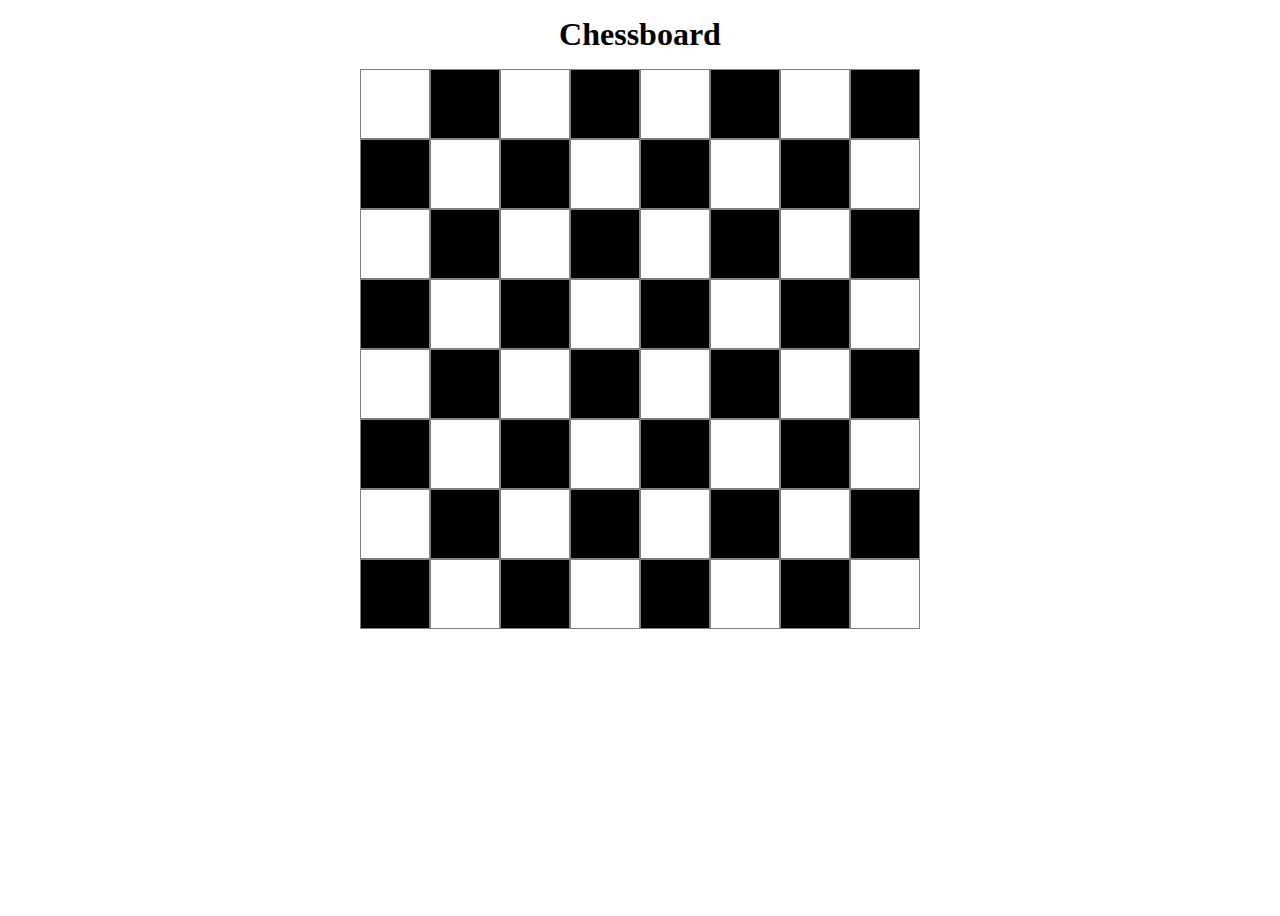
==== 9.chessboard_UI/index.html @ 02844288 "implementing chessboard UI" ====
<!DOCTYPE html>
<html lang="en">
  <head>
    <meta charset="UTF-8" />
    <meta name="viewport" content="width=device-width, initial-scale=1.0" />
    <link rel="stylesheet" href="style.css" />
    <title>Chessboard</title>
  </head>
  <body>
    <h1>Chessboard</h1>
    <table id="table" class="table" cellspacing="0"></table>
    <script src="script.js"></script>
  </body>
</html>
---- 9.chessboard_UI/style.css ----
* {
  padding: 0;
  margin: 0;
  box-sizing: border-box;
}
body {
  min-height: 100vh;
}
.table {
  height: 80%;
  margin: 0 auto;
}
.box {
  width: 70px;
  height: 70px;
  border: 1px solid gray;
}
.black {
  background-color: black;
}
.white {
  background-color: white;
}
h1 {
  text-align: center;
  margin: 1rem 0;
}
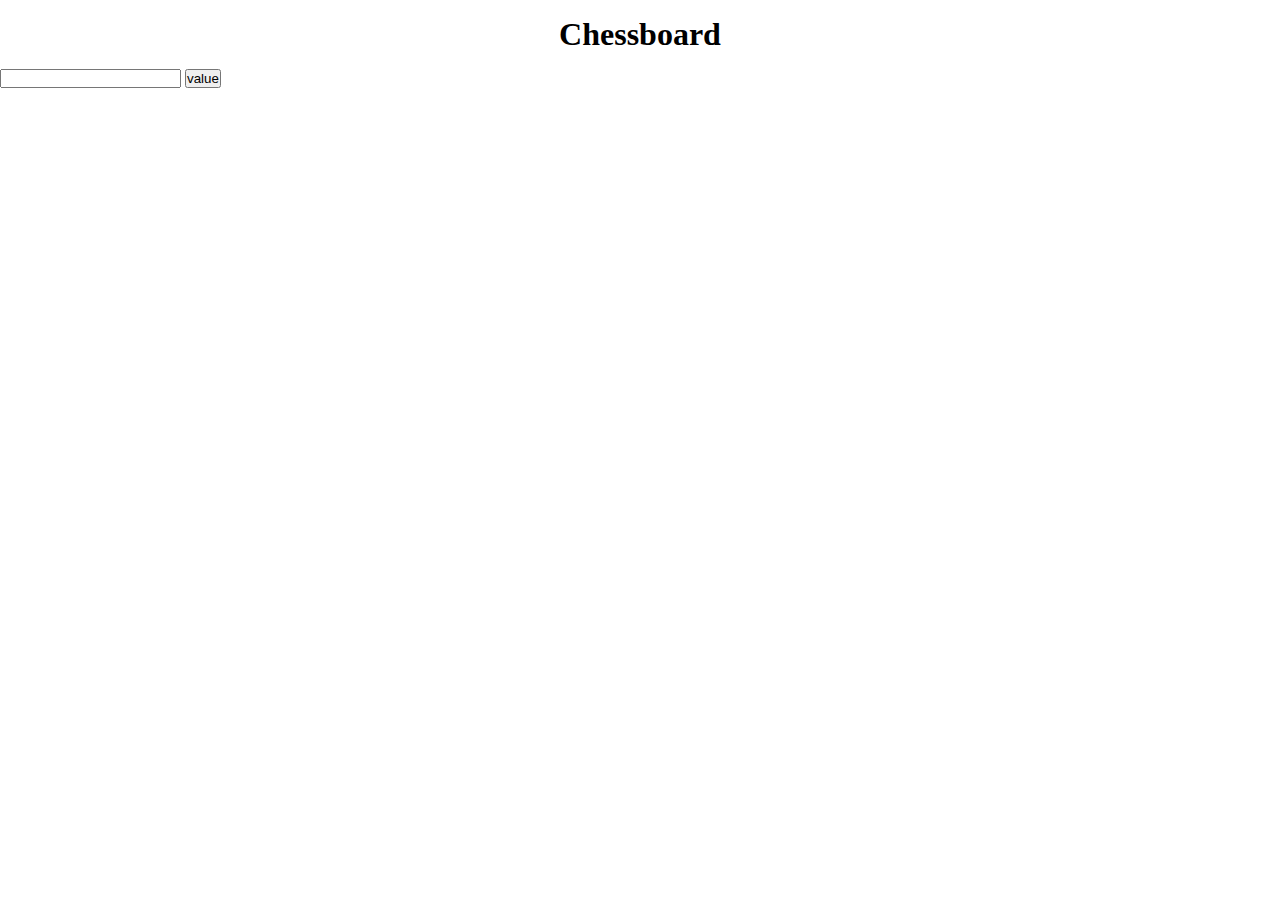
==== commit 85a434f9: "make chessboard UI flexible with userInput" ====
--- a/9.chessboard_UI/index.html
+++ b/9.chessboard_UI/index.html
@@ -8,6 +8,8 @@
   </head>
   <body>
     <h1>Chessboard</h1>
+    <input type="number" class="textbox" id="textbox" />
+    <button class="getValue" id="getValue">value</button>
     <table id="table" class="table" cellspacing="0"></table>
     <script src="script.js"></script>
   </body>
